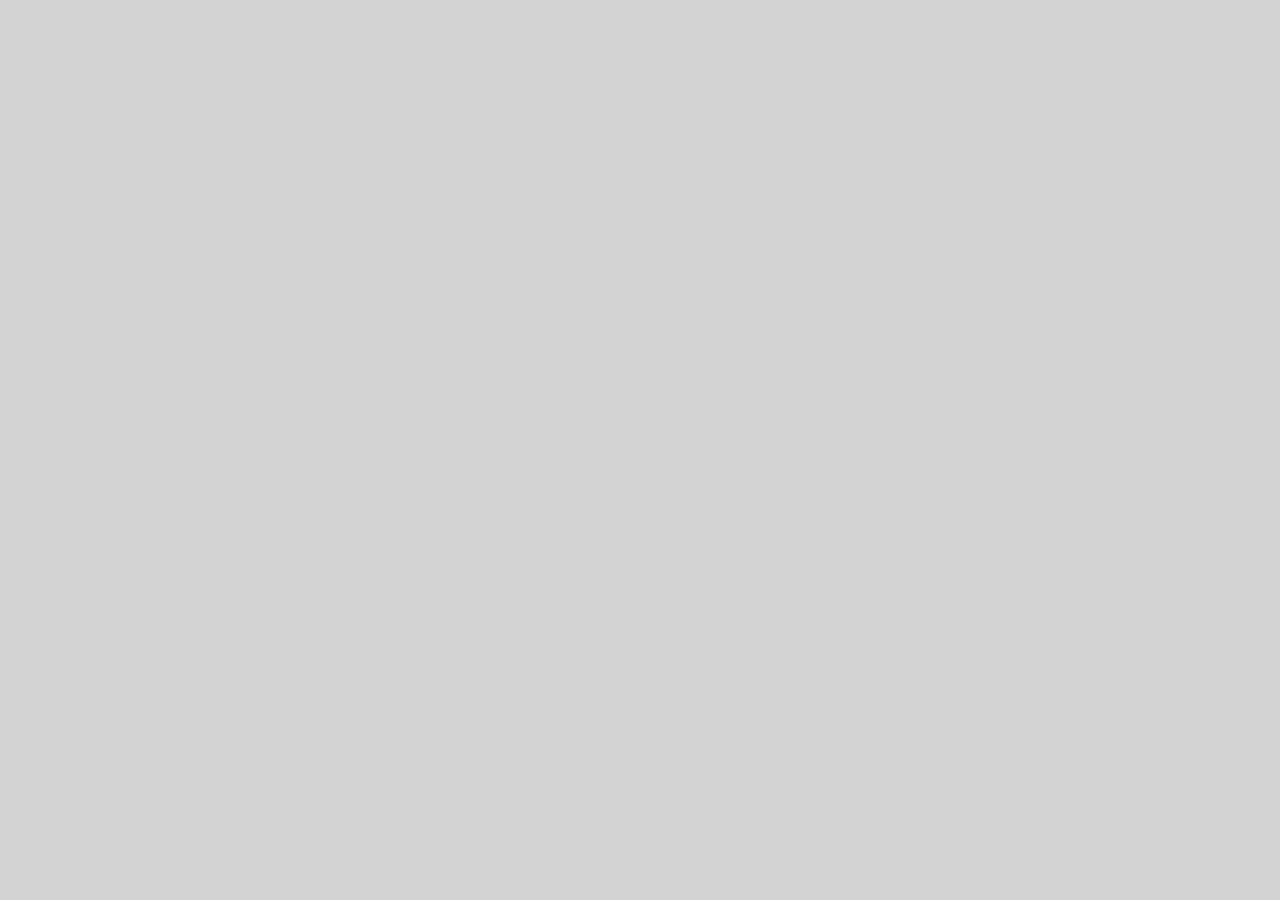
==== 1-index/index.html @ 02506a0c "initial commit" ====
<!DOCTYPE html>
<html lang="en" dir="ltr">
  <head>
    <meta charset="utf-8">
    <title>Yiwen Lin: Portfolio</title>
    <script src="script.js"></script>
    <link rel="stylesheet" href="style.css">
    <link href="https://fonts.googleapis.com/css2?family=Abril+Fatface&display=swap" rel="stylesheet">
    <link href="https://fonts.googleapis.com/css2?family=Roboto:ital,wght@0,300;0,400;0,500;0,700;1,300;1,400;1,500&display=swap" rel="stylesheet">
  </head>
  <body>
   <div class="result">

   </div>
  </body>
</html>
---- 1-index/style.css ----
body {
  font-size: 24px;
  background: lightgray;
  color: #000;
  max-width: 800px;
  margin: 0 auto;
}
a {
  color: #000;
  text-decoration: none;
}
a:hover {
  opacity: 0.5;
}
li {
  list-style-type: none;
  display: inline-block;
        margin: 0.25em;
}
nav {
  border-bottom: 1px solid;
}
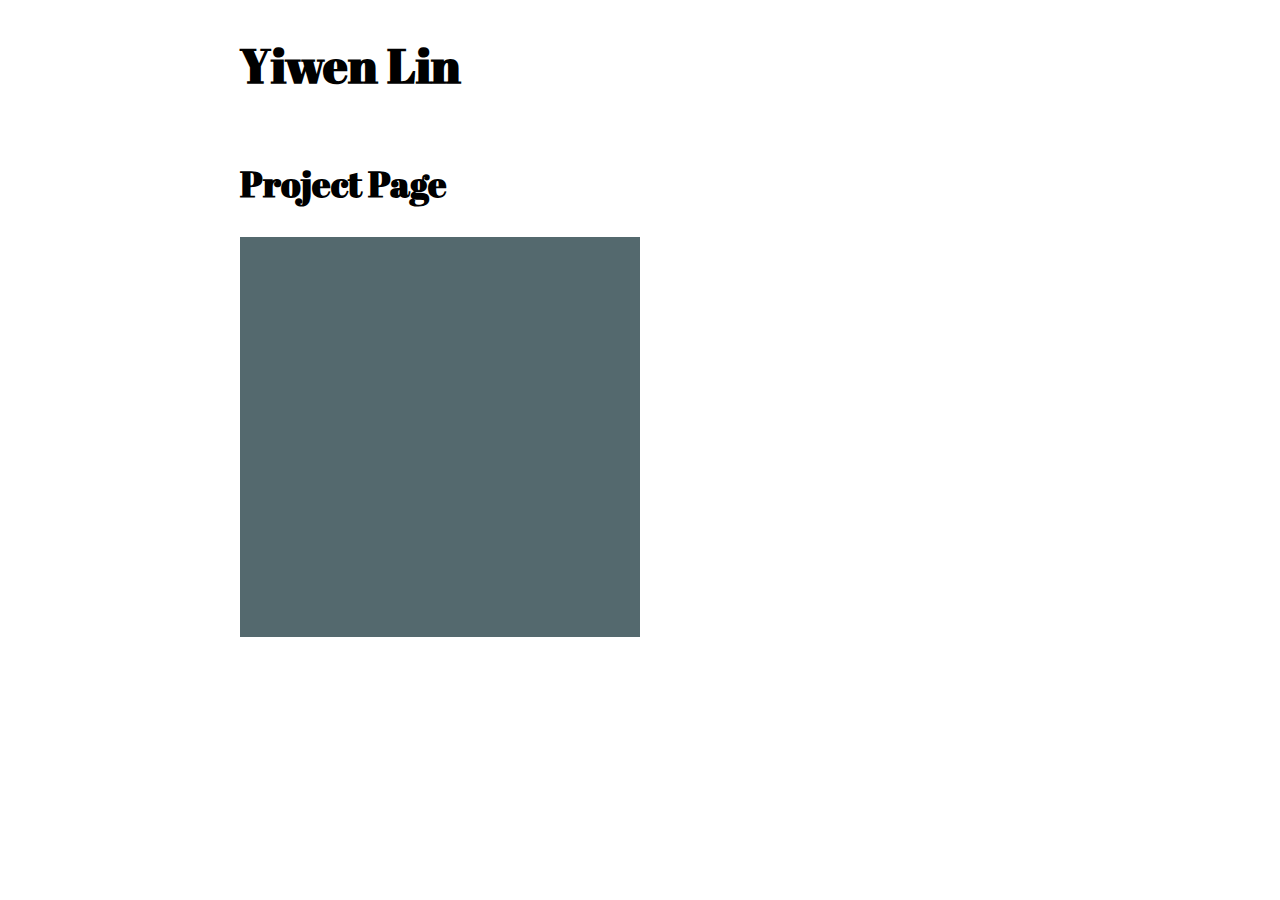
==== commit bfa90002: "initial commit" ====
--- a/1-index/index.html
+++ b/1-index/index.html
@@ -9,8 +9,18 @@
     <link href="https://fonts.googleapis.com/css2?family=Roboto:ital,wght@0,300;0,400;0,500;0,700;1,300;1,400;1,500&display=swap" rel="stylesheet">
   </head>
   <body>
+    <h1>Yiwen Lin</h1>
+    <h2>Project Page</h2>
    <div class="result">
+   <div class="left">
 
+   </div>
+   <!-- <div class="mid">
+
+   </div> -->
+   <div class="right">
+
+   </div>
    </div>
   </body>
 </html>
--- a/1-index/style.css
+++ b/1-index/style.css
@@ -1,10 +1,13 @@
 
 body {
   font-size: 24px;
-  background: lightgray;
+  font-family:
+  background-color: lightgray;
   color: #000;
   max-width: 800px;
   margin: 0 auto;
+  display: flex;
+  flex-direction: column;
 }
 a {
   color: #000;
@@ -21,3 +24,16 @@
 nav {
   border-bottom: 1px solid;
 }
+
+h1,h2{
+  font-family: 'Abril Fatface', cursive;
+}
+
+p,li{
+  font-family: 'Roboto', sans-serif;
+}
+div{
+  background-color: #54696e;
+  width: 400px;
+  height:200px;
+}
